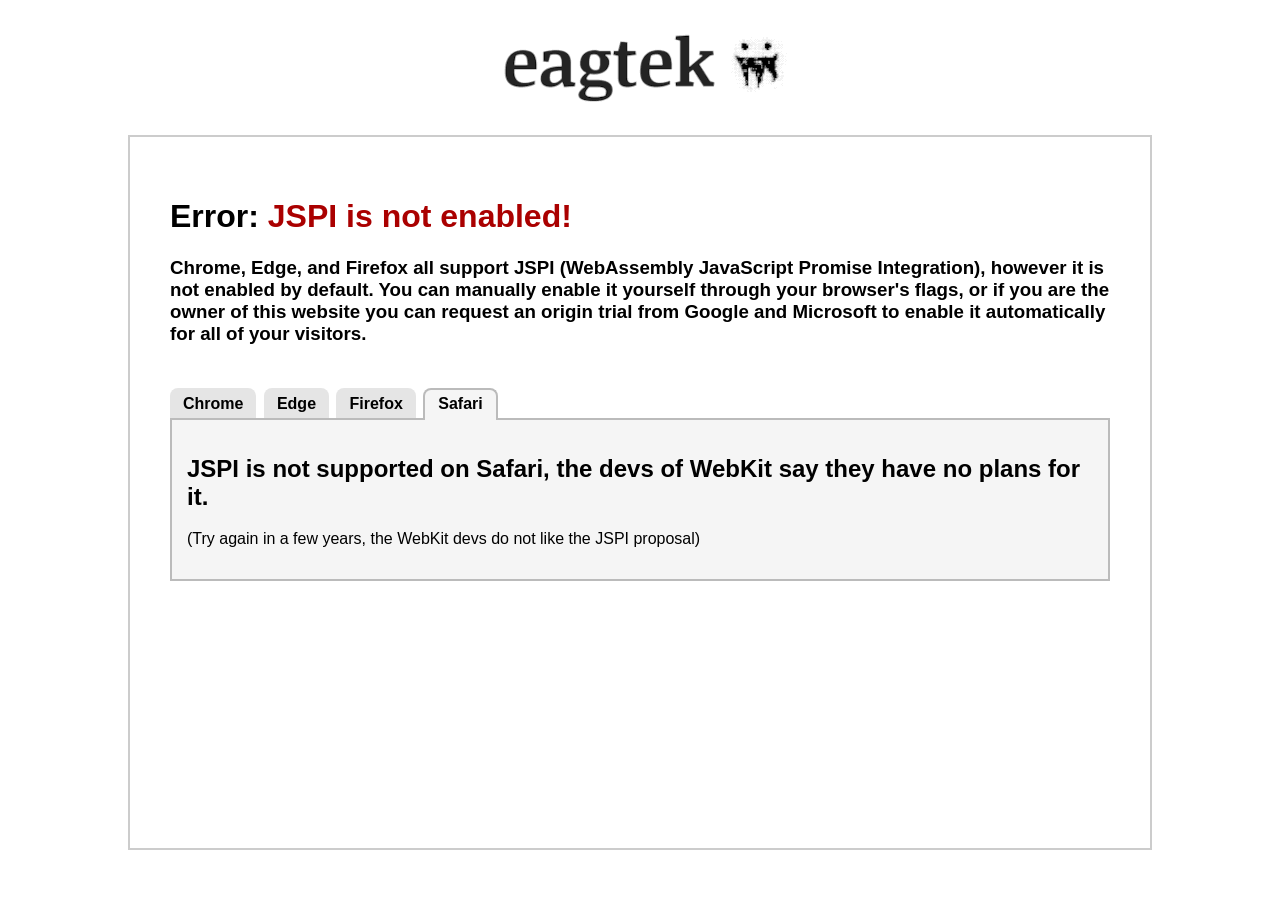
==== eaglercraft-1.8.8/index.html @ 624b35d2 "eaglercraft upload" ====
<!DOCTYPE html>
<html lang="en">
<head>
  <meta charset="UTF-8">
  <meta name="viewport" content="width=device-width, initial-scale=1.0, user-scalable=no">
  <title>Eaglercraft 1.8.8</title>
  <link rel="icon" href="favicon.png">
  <style>
    html, body, #game_frame { width:100%; height:100%; margin:0; overflow:hidden; background:#000; }
    body { font-family: Arial, sans-serif; }
  </style>
  <script>
    window.eaglercraftXOpts = {
      container: "game_frame",
      assetsURI: "assets.epw"
    };
  </script>
  <script src="bootstrap.js"></script>
</head>
<body onload="main();">
  <div id="game_frame"></div>
</body>
</html>
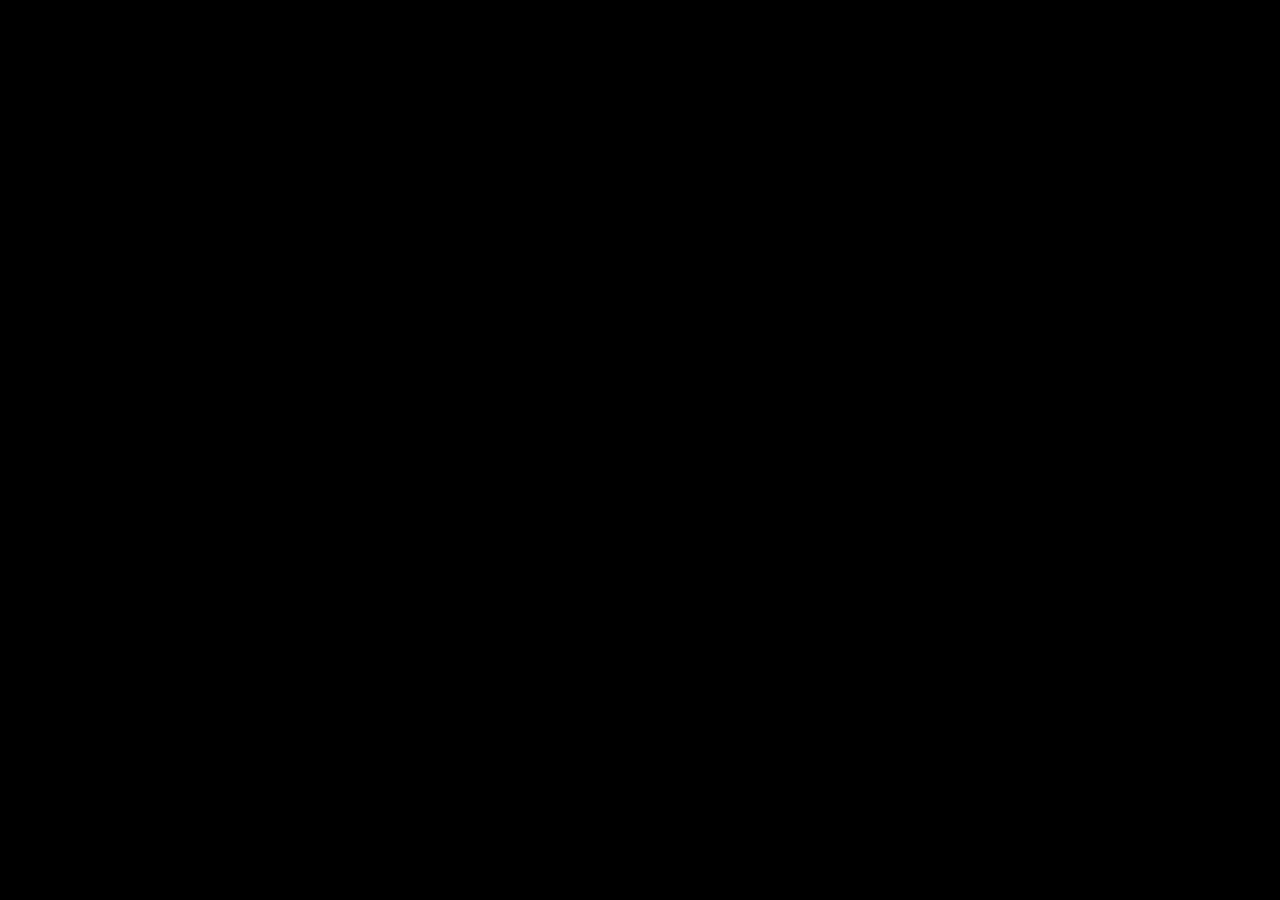
==== commit 6183cd37: "Update index.html" ====
--- a/eaglercraft-1.8.8/index.html
+++ b/eaglercraft-1.8.8/index.html
@@ -13,6 +13,9 @@
     window.eaglercraftXOpts = {
       container: "game_frame",
       assetsURI: "assets.epw"
+      servers:  [
+        { addr: "wss://survival.duckcraft.top", name: "Duckcraft" }
+      ]
     };
   </script>
   <script src="bootstrap.js"></script>
